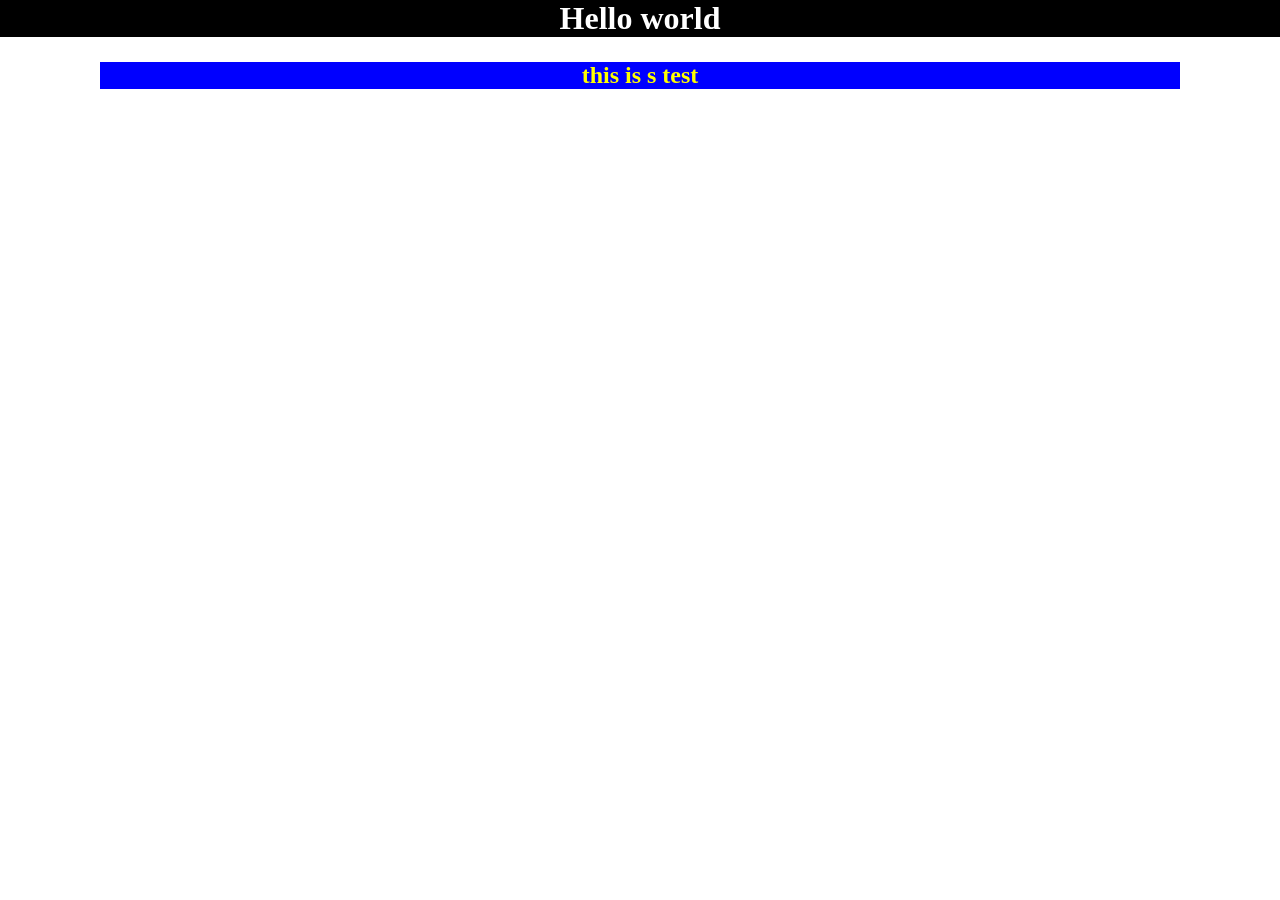
==== index.html @ 18e5ecbb "css sample" ====
<!DOCTYPE html>
<html lang="en">
<head>
    <meta charset="UTF-8">
    <meta name="viewport" content="width=device-width, initial-scale=1.0">
    <title>Document</title>
    <link rel="stylesheet" href="style/style.css">
</head>
<body>
    <h1>Hello world</h1>
    <h2 id="subtitle">this is s test</h2>
</body>
</html>
---- style/style.css ----
*{
   margin: 0;
}
h1{
    background-color: black;
    color: white;
    text-align: center;
}
#subtitle{
    background-color: blue;
    color: yellow;
    /* margin: 50px; */
    /* margin-top: 100px;
    margin-right: 12px;
    margin-bottom: 150px;
    margin-left: 50px; */
    /* margin: 100px 12px 150px 50px ; */
    margin: 25px 100px;
text-align: center;
}
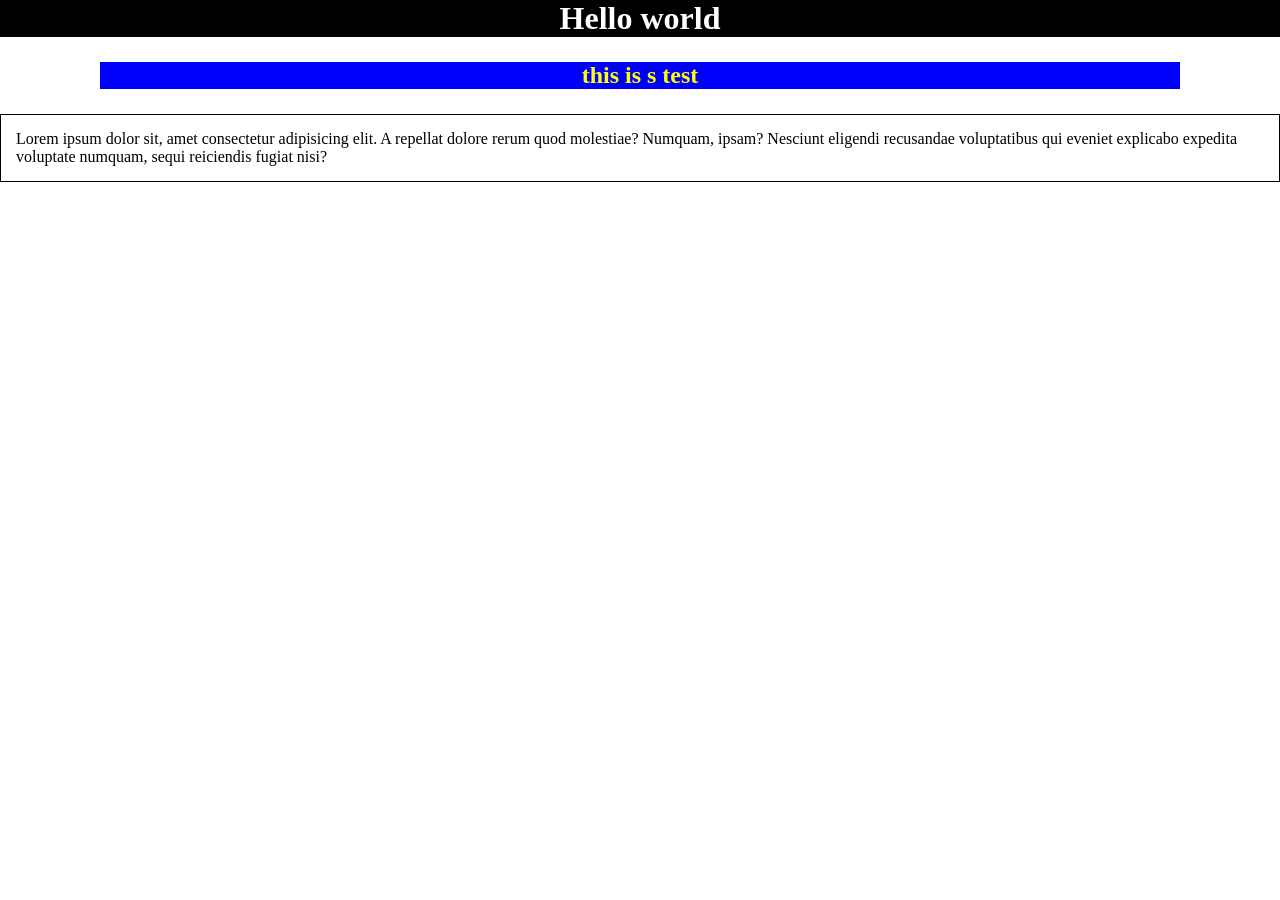
==== commit 5338c3ff: "layout with border box" ====
--- a/index.html
+++ b/index.html
@@ -9,5 +9,6 @@
 <body>
     <h1>Hello world</h1>
     <h2 id="subtitle">this is s test</h2>
+    <p>Lorem ipsum dolor sit, amet consectetur adipisicing elit. A repellat dolore rerum quod molestiae? Numquam, ipsam? Nesciunt eligendi recusandae voluptatibus qui eveniet explicabo expedita voluptate numquam, sequi reiciendis fugiat nisi?</p>
 </body>
 </html>
--- a/style/style.css
+++ b/style/style.css
@@ -17,4 +17,8 @@
     /* margin: 100px 12px 150px 50px ; */
     margin: 25px 100px;
 text-align: center;
+}
+p{
+    padding: 15px;
+    border: 1px solid black;
 }
